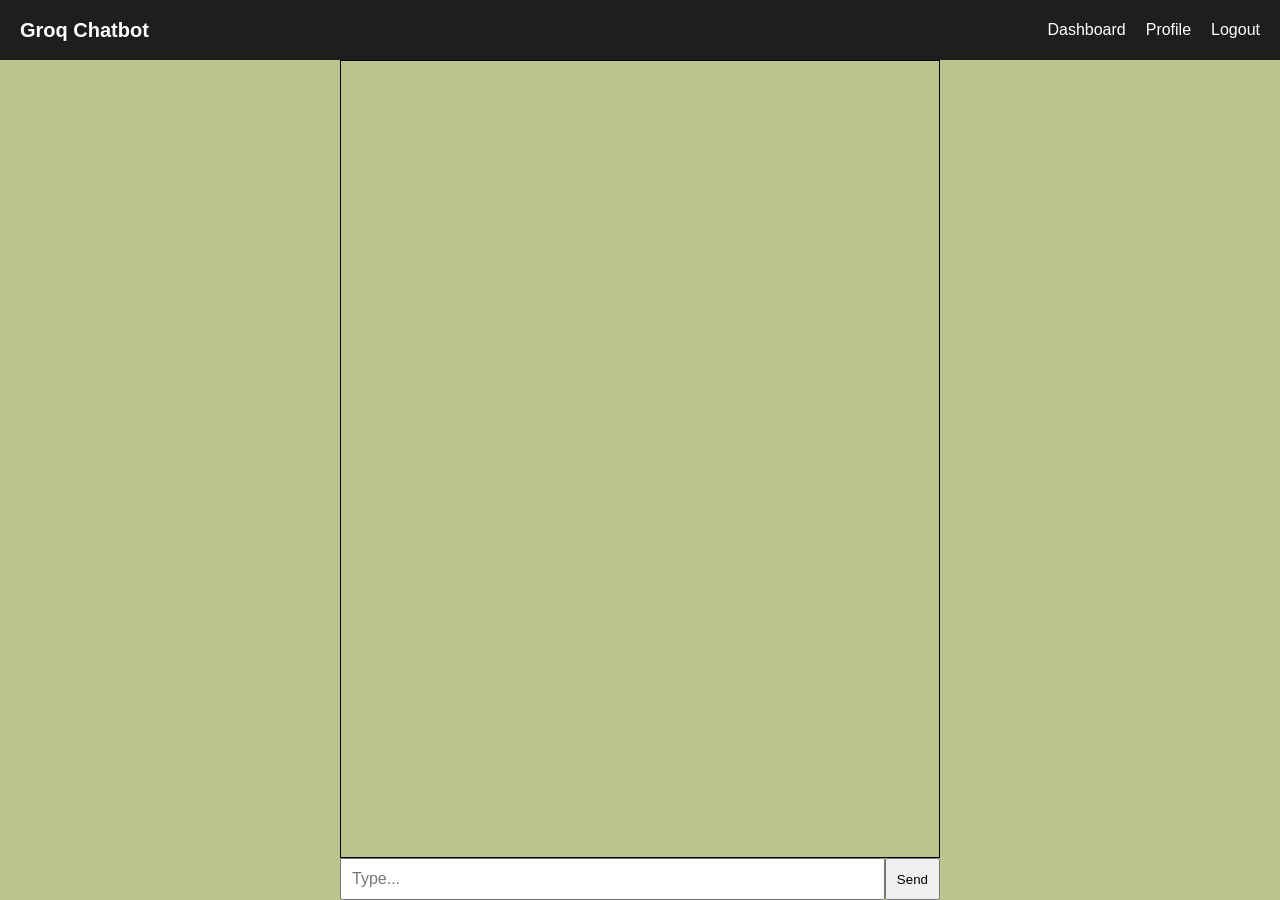
==== templates/dashboard.html @ fbd4159b "Phase2 :added new web pages for register and login saving chat history to mongo also , phase done" ====
<!DOCTYPE html>
<html>
<head>
    <meta name="viewport" content="width=device-width, initial-scale=1.0">
    <title>Groq Chatbot</title>
    <link rel="stylesheet" href="/static/css/dashboard.css">
</head>

<body>

<nav class="navbar">
  <div class="logo">Groq Chatbot</div>

  <div class="nav-links">
    <a href="/dashboard">Dashboard</a>
    <a href="/profile">Profile</a>
    <a href="/logout">Logout</a>
  </div>
</nav>


<div class="main">
<div class="container">
    <div id="chat-box"></div>
    
    <div class="input-area">
        <input type="text" id="message" placeholder="Type..." />
        <button onclick="sendMessage()">Send</button>
    </div>
</div>
</div>

<script>
async function sendMessage() {
    const input = document.getElementById("message");
    const chatBox = document.getElementById("chat-box");

    const msg = input.value;

    chatBox.innerHTML += `<div class="user">You: ${msg}</div>`;
    input.value = "";

    const res = await fetch("/chat", {
        method: "POST",
        headers: {"Content-Type": "application/json"},
        body: JSON.stringify({message: msg})
    });

    const data = await res.json();

    chatBox.innerHTML += `<div class="bot">Bot: ${data.response}</div>`;
    chatBox.scrollTop = chatBox.scrollHeight;
}
</script>

</body>
</html>
---- static/css/dashboard.css ----
body {
    margin: 0;
    font-family: Arial;
    background-color:  #bdc58f;
    color: black;
    justify-content: center;
}

.dashboard-container {
    width: 100%;
    max-width: 100px;
    height: 60px;
    display: flex;
    flex-direction: column;
}

.navbar {
  width: 100%;
  height: 60px;
  background-color: #1e1e1e;
  color: white;

  display: flex;
  justify-content: space-between;
  align-items: center;

  padding: 0 20px;
  box-sizing: border-box;
}

.logo {
  font-size: 20px;
  font-weight: bold;
}

.nav-links {
  display: flex;
  gap: 20px;
}

.nav-links a {
  color: white;
  text-decoration: none;
  font-size: 16px;
}

.nav-links a:hover {
  color: #00adb5;
}

.main{
    display: flex;
    justify-content: center;
    align-items: center;
}
.container {
    width: 100%;
    max-width: 600px;
    height: calc(100vh - 60px);
    display: flex;
    flex-direction: column;
}

#chat-box {
    flex: 1;
    overflow-y: auto;
    padding: 10px;
    border: 1px solid black;
}

.input-area {
    display: flex;
}

input {
    flex: 1;
    padding: 10px;
    font-size: 16px;
}

button {
    padding: 10px;
}

.user {
    text-align: left;
    margin: 5px;
}

.bot {
    text-align: right;
    margin: 5px;
}
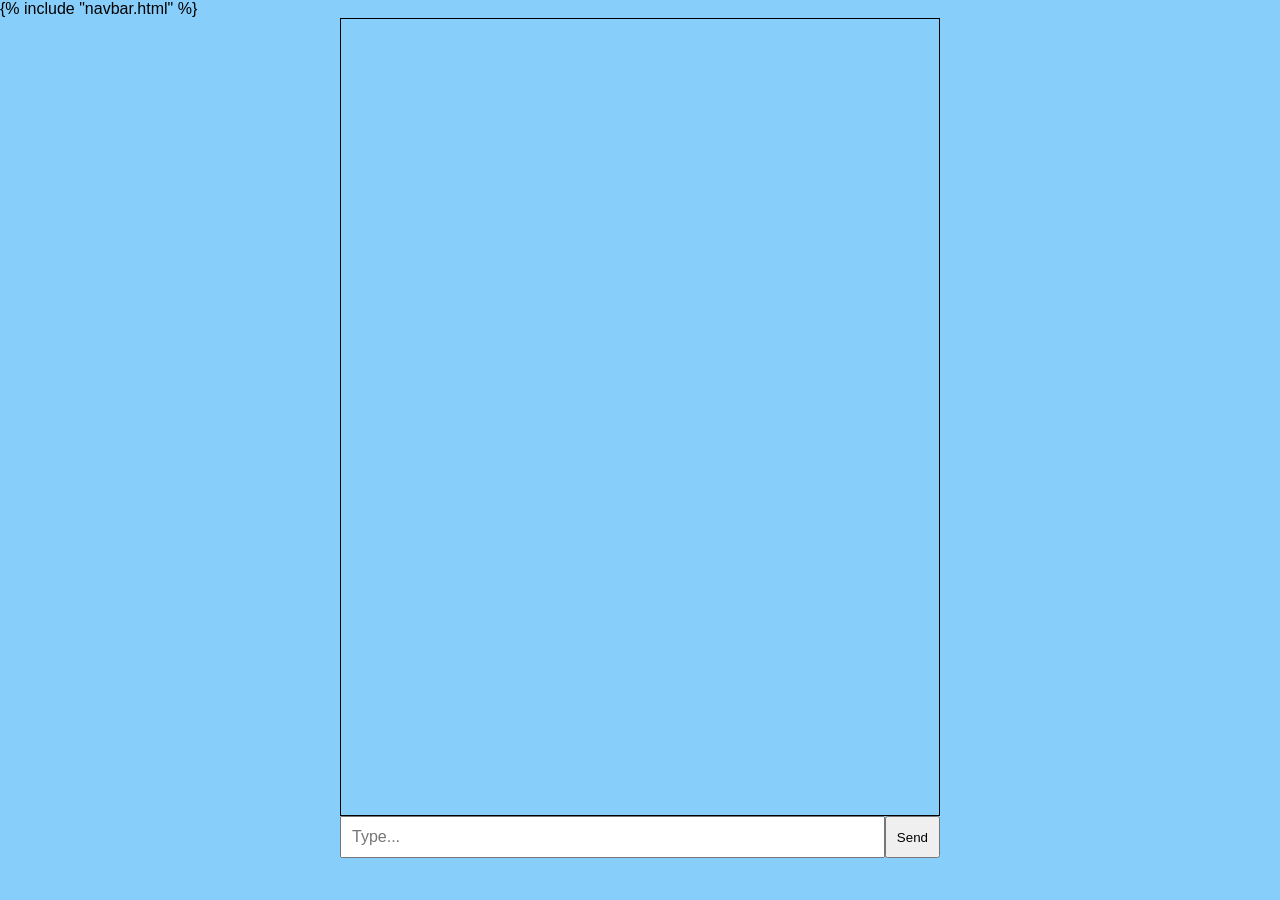
==== commit d23778ea: "Phase 3: authentication checks, session retention, profile views all changes done" ====
--- a/templates/dashboard.html
+++ b/templates/dashboard.html
@@ -4,19 +4,12 @@
     <meta name="viewport" content="width=device-width, initial-scale=1.0">
     <title>Groq Chatbot</title>
     <link rel="stylesheet" href="/static/css/dashboard.css">
+    <link rel="stylesheet" href="/static/css/navbar.css">
 </head>
 
 <body>
 
-<nav class="navbar">
-  <div class="logo">Groq Chatbot</div>
-
-  <div class="nav-links">
-    <a href="/dashboard">Dashboard</a>
-    <a href="/profile">Profile</a>
-    <a href="/logout">Logout</a>
-  </div>
-</nav>
+{% include "navbar.html" %}
 
 
 <div class="main">
@@ -37,7 +30,11 @@
 
     const msg = input.value;
 
-    chatBox.innerHTML += `<div class="user">You: ${msg}</div>`;
+    chatBox.innerHTML += `<div class="chat user">
+        <div class="bubble">
+        You: ${msg}
+        </div>
+        </div>`;
     input.value = "";
 
     const res = await fetch("/chat", {
@@ -48,7 +45,35 @@
 
     const data = await res.json();
 
-    chatBox.innerHTML += `<div class="bot">Bot: ${data.response}</div>`;
+    chatBox.innerHTML += `<div class="chat bot">
+        <div class="bubble">
+        Bot: ${data.response}
+        </div>
+        </div>`;
+    chatBox.scrollTop = chatBox.scrollHeight;
+}
+
+window.onload = async () => {
+    const res = await fetch("/chat_history");
+    const data = await res.json();
+    
+    const chatBox = document.getElementById("chat-box");
+    data.history.forEach(item => {
+        if (item.role === "user") {
+            chatBox.innerHTML += `<div class="chat user">
+                <div class="bubble">
+                You: ${item.content}
+                </div>
+                </div>`;
+        } else if (item.role === "assistant") {
+            chatBox.innerHTML += `<div class="chat bot">
+                <div class="bubble">
+                Bot: ${item.content}
+                </div>
+                </div>`;
+        }
+    });
+
     chatBox.scrollTop = chatBox.scrollHeight;
 }
 </script>
--- a/static/css/dashboard.css
+++ b/static/css/dashboard.css
@@ -1,7 +1,7 @@
 body {
     margin: 0;
     font-family: Arial;
-    background-color:  #bdc58f;
+    background-color: lightskyblue;
     color: black;
     justify-content: center;
 }
@@ -82,12 +82,32 @@
     padding: 10px;
 }
 
-.user {
-    text-align: left;
-    margin: 5px;
+.chat {
+  margin: 5px 0;
 }
 
-.bot {
-    text-align: right;
-    margin: 5px;
-}+.chat.user {
+  text-align: right;
+}
+
+.chat.bot {
+  text-align: left;
+}
+
+.bubble {
+  display: inline-block;
+  max-width: 65%;
+  padding: 10px 14px;
+  border-radius: 15px;
+  width: fit-content;
+}
+
+.chat.user .bubble {
+  background-color: #25d366;
+  color: black;
+}
+
+.chat.bot .bubble {
+  background-color: #2a2a2a;
+  color: white;
+}
--- a/static/css/navbar.css
+++ b/static/css/navbar.css
@@ -0,0 +1,42 @@
+  
+body {
+    margin: 0;
+    font-family: Arial;
+    background-color: lightskyblue;
+    color: black;
+    justify-content: center;
+}
+
+.navbar {
+  width: 100%;
+  height: 60px;
+  background-color: #1e1e1e;
+  color: white;
+
+  display: flex;
+  justify-content: space-between;
+  align-items: center;
+
+  padding: 0 20px;
+  box-sizing: border-box;
+}
+
+.logo {
+  font-size: 20px;
+  font-weight: bold;
+}
+
+.nav-links {
+  display: flex;
+  gap: 20px;
+}
+
+.nav-links a {
+  color: white;
+  text-decoration: none;
+  font-size: 16px;
+}
+
+.nav-links a:hover {
+  color: #00adb5;
+}
